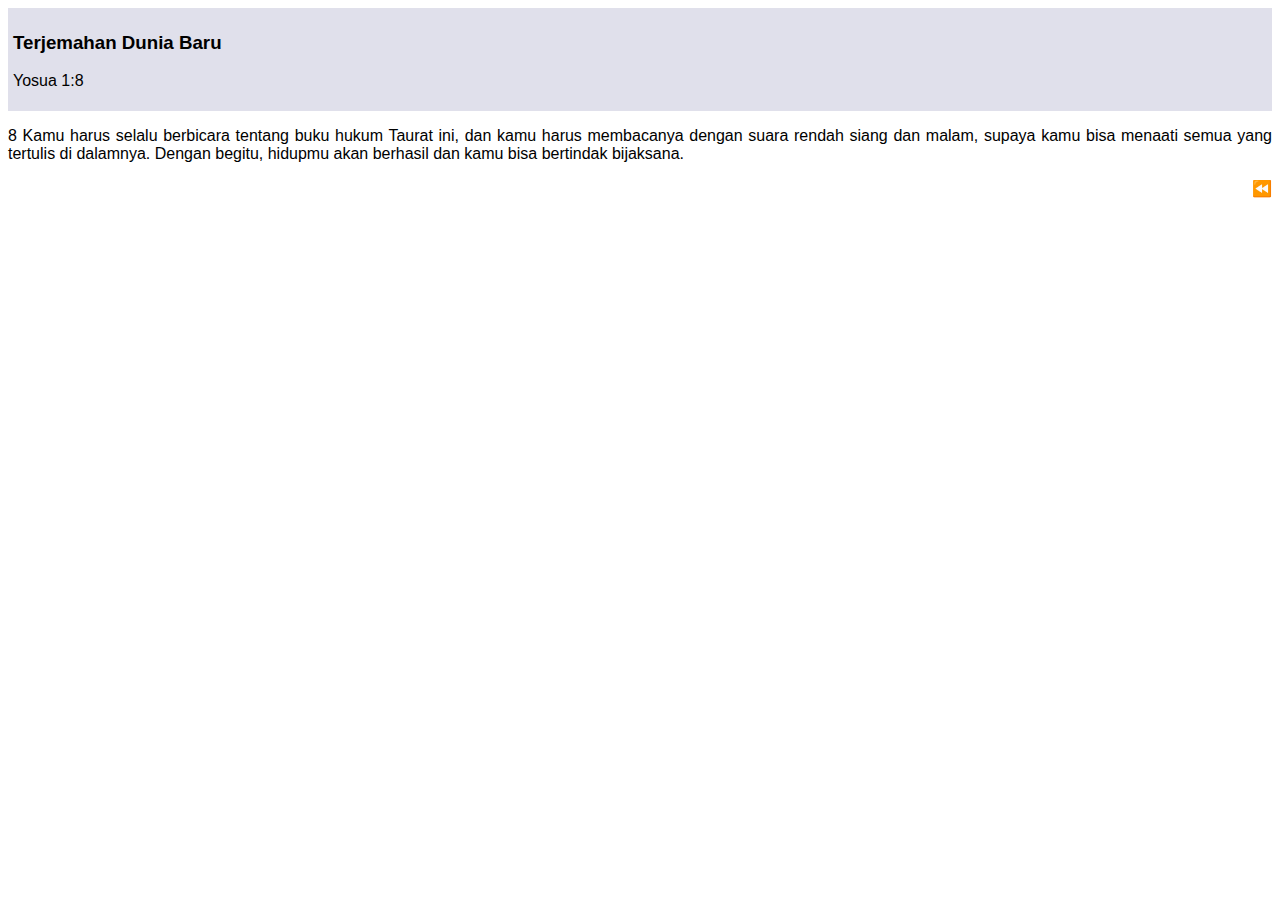
==== ayat/ayat1.html @ 69c3582b "mantapppp" ====
<!DOCTYPE html>
<html lang="en">
<head>
    <meta charset="UTF-8">
    <meta name="viewport" content="width=device-width, initial-scale=1.0">
    <title>AYAT HARIAN</title>
    <link rel="stylesheet" href="../style.css">
</head>
<body>
    <div>
        <div class="ayat">
            <h3>Terjemahan Dunia Baru</h3>
            <p class="ayatt">Yosua 1:8</p>
        </div>
        <p>8 Kamu harus selalu berbicara tentang buku hukum Taurat ini, dan kamu harus membacanya dengan suara rendah siang dan malam, supaya kamu bisa menaati semua yang tertulis di dalamnya. Dengan begitu, hidupmu akan berhasil dan kamu bisa bertindak bijaksana.</p>

        <div class="backayatharian">
            <a href="../ayatharian/page2.html#page3">⏪</a>
        </div> 
    </div> 
</body>
</html>
---- style.css ----
* {
    font-family: 'Franklin Gothic Medium', 'Arial Narrow', Arial, sans-serif;
    text-align: justify;
}

div i {
    color: rgb(26, 115, 232);
}

a {
    text-decoration: none;
    color: rgb(26, 115, 232);
}

#page a:active {
    background-color: rgb(163, 152, 152);
}

#page a:visited {
    background-color: rgb(163, 152, 152);
}

.backhome {
    text-align: right;
}

.backayatharian {
    text-align: right;
}

i.app {
    color: black;
}

/* home.html */

.header1 {
    display: flex;
    justify-content: space-between;
    margin: 10px;
}

.header img {
    margin: auto 8px auto;
}

.formayat {
    border: 1px solid black;
    border-right: 1px;
    border-left: 1px;
    padding: 20px;
}

.formayat h2 {
    text-align: center;
}

.formayat p {
    font-family: 'Segoe UI', Tahoma, Geneva, Verdana, sans-serif;
    text-align: center;
}

.formayat a {
    color: black;
}

.firstitle {
    font-size: 23px;
    padding-block: 25px;
}

.header2 blockquote {
    font-family: 'Segoe UI', Tahoma, Geneva, Verdana, sans-serif;
    font-size: 12px;
}

.secondtitle {
    font-size: 23px;
    padding-block: 25px;
}

.header3 blockquote {
    font-family: 'Segoe UI', Tahoma, Geneva, Verdana, sans-serif;
    font-size: 12px;
}

/* ayat.html */

.ayat {
    background-color: rgb(224, 224, 235);
    padding: 5px;
}

p.ayatt {
    font-family: 'Segoe UI', Tahoma, Geneva, Verdana, sans-serif;
}
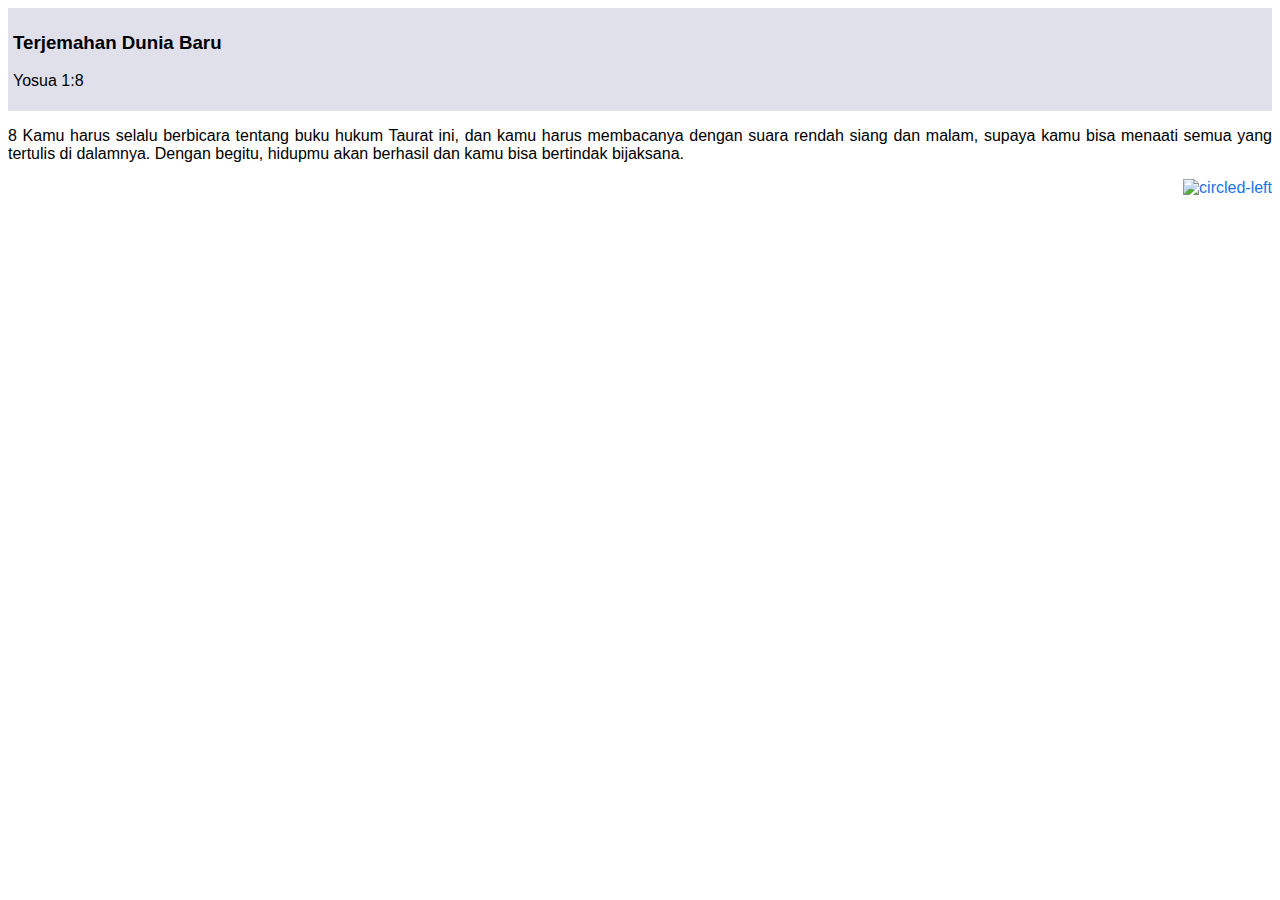
==== commit 3f7b581b: "ayat1.html" ====
--- a/ayat/ayat1.html
+++ b/ayat/ayat1.html
@@ -15,8 +15,8 @@
         <p>8 Kamu harus selalu berbicara tentang buku hukum Taurat ini, dan kamu harus membacanya dengan suara rendah siang dan malam, supaya kamu bisa menaati semua yang tertulis di dalamnya. Dengan begitu, hidupmu akan berhasil dan kamu bisa bertindak bijaksana.</p>
 
         <div class="backayatharian">
-            <a href="../ayatharian/page2.html#page3">⏪</a>
+            <a href="../ayatharian/page2.html#page3"><img width="64" height="64" src="https://img.icons8.com/glyph-neue/64/circled-left.png" alt="circled-left"/></a>
         </div> 
     </div> 
 </body>
-</html>+</html>
